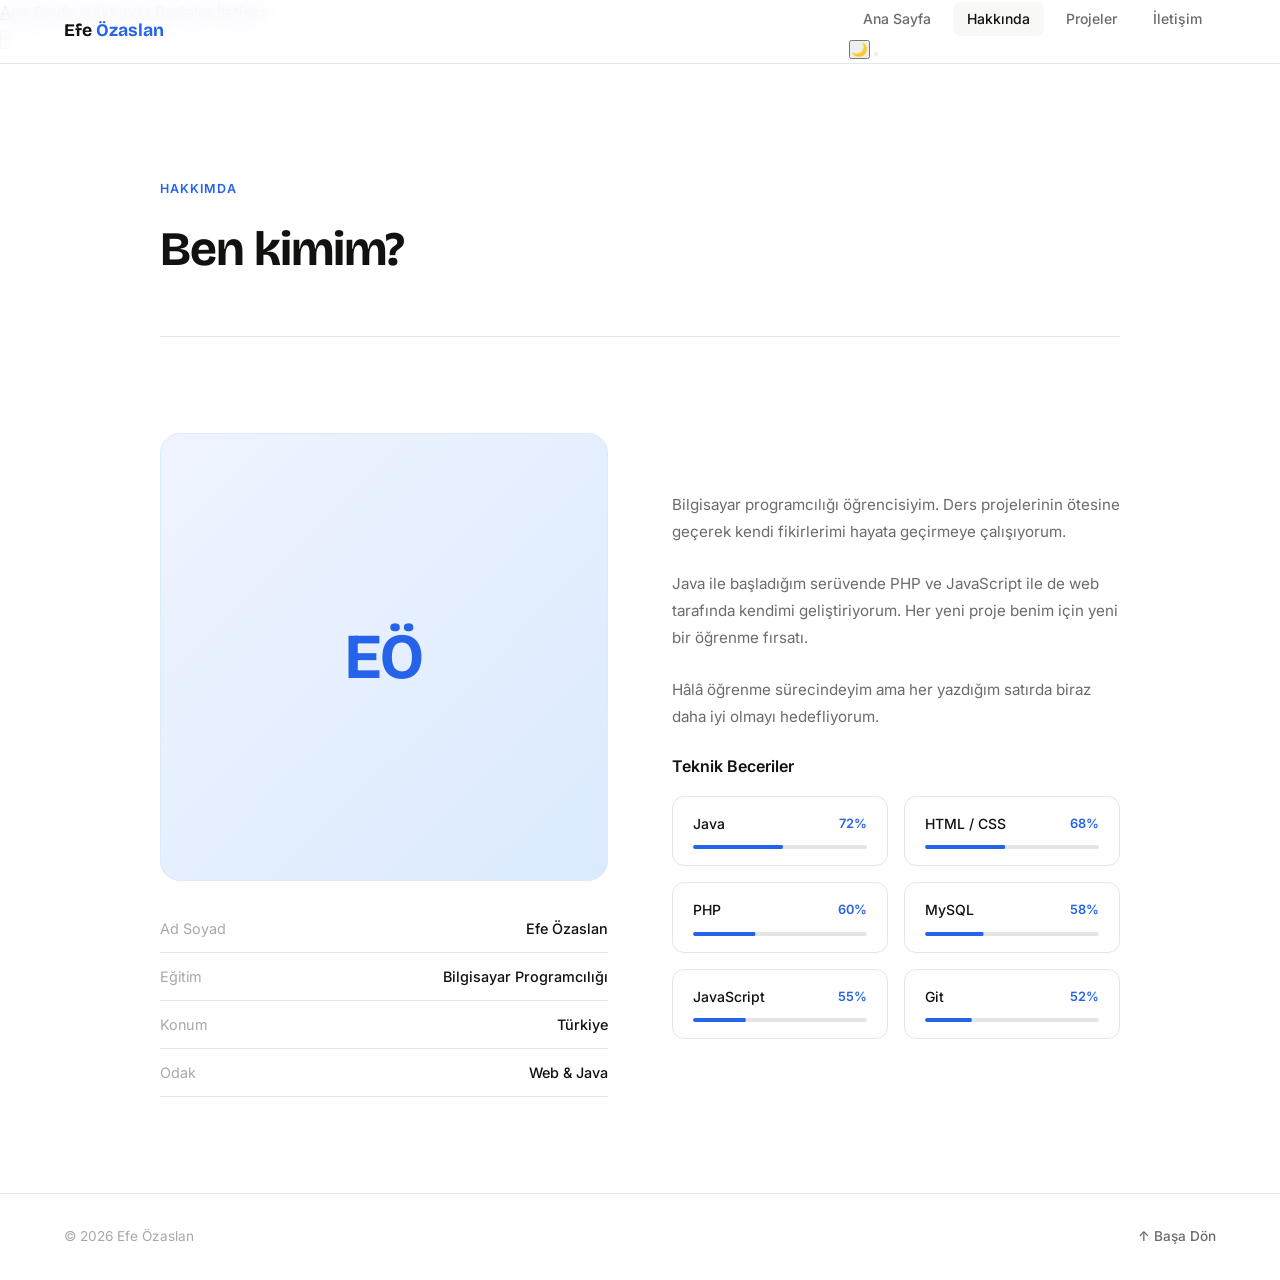
==== about.html @ 647ef697 "27nisan" ====
<!DOCTYPE html>
<html lang="tr">
<head>
  <meta charset="UTF-8">
  <meta name="viewport" content="width=device-width, initial-scale=1.0">
  <meta name="description" content="Efe Özaslan hakkında — Bilgisayar Programcılığı Öğrencisi">
  <meta name="author" content="Efe Özaslan">
  <title>Hakkında — Efe Özaslan</title>
  <link href="https://fonts.googleapis.com/css2?family=Inter:wght@300;400;500;600&family=Bricolage+Grotesque:wght@400;600;700&display=swap" rel="stylesheet">
  <link rel="stylesheet" href="../assets/css/style.css">
</head>
<body>

<nav>
  <a href="../index.html" class="logo">Efe <span>Özaslan</span></a>
  <div class="nav-right">
    <div class="nav-links">
      <a href="../index.html">Ana Sayfa</a>
      <a href="about.html">Hakkında</a>
      <a href="projeler.html">Projeler</a>
      <a href="contact.html">İletişim</a>
    </div>
    <button id="theme-toggle" title="Tema değiştir">🌙</button>
    <button class="hamburger" aria-label="Menüyü aç/kapat" aria-expanded="false">
      <span></span><span></span><span></span>
    </button>
  </div>
</nav>

<div class="mobile-menu">
  <a href="../index.html">Ana Sayfa</a>
  <a href="about.html">Hakkında</a>
  <a href="projeler.html">Projeler</a>
  <a href="contact.html">İletişim</a>
</div>

<button id="back-to-top" title="Başa dön">↑</button>

<main>
  <div class="page-hero">
    <div class="container">
      <div class="section-tag">Hakkımda</div>
      <h1>Ben kimim?</h1>
    </div>
  </div>

  <section>
    <div class="container">
      <div class="about-grid">
        <div>
          <div class="about-avatar reveal">EÖ</div>
          <div class="info-rows reveal d1" style="margin-top: 24px;">
            <div class="info-row"><span class="info-key">Ad Soyad</span><span class="info-val">Efe Özaslan</span></div>
            <div class="info-row"><span class="info-key">Eğitim</span><span class="info-val">Bilgisayar Programcılığı</span></div>
            <div class="info-row"><span class="info-key">Konum</span><span class="info-val">Türkiye</span></div>
            <div class="info-row"><span class="info-key">Odak</span><span class="info-val">Web & Java</span></div>
          </div>
        </div>
        <div>
          <p class="section-desc reveal">Bilgisayar programcılığı öğrencisiyim. Ders projelerinin ötesine geçerek kendi fikirlerimi hayata geçirmeye çalışıyorum.</p>
          <p class="section-desc reveal d1">Java ile başladığım serüvende PHP ve JavaScript ile de web tarafında kendimi geliştiriyorum. Her yeni proje benim için yeni bir öğrenme fırsatı.</p>
          <p class="section-desc reveal d2">Hâlâ öğrenme sürecindeyim ama her yazdığım satırda biraz daha iyi olmayı hedefliyorum.</p>

          <h3 class="reveal d2" style="font-size:1rem;font-weight:600;margin-bottom:16px;margin-top:8px;">Teknik Beceriler</h3>
          <div class="skills-grid reveal d3">
            <div class="skill-card"><div class="skill-top"><span class="skill-name">Java</span><span class="skill-pct">72%</span></div><div class="skill-bar"><div class="skill-fill" style="width:72%"></div></div></div>
            <div class="skill-card"><div class="skill-top"><span class="skill-name">HTML / CSS</span><span class="skill-pct">68%</span></div><div class="skill-bar"><div class="skill-fill" style="width:68%"></div></div></div>
            <div class="skill-card"><div class="skill-top"><span class="skill-name">PHP</span><span class="skill-pct">60%</span></div><div class="skill-bar"><div class="skill-fill" style="width:60%"></div></div></div>
            <div class="skill-card"><div class="skill-top"><span class="skill-name">MySQL</span><span class="skill-pct">58%</span></div><div class="skill-bar"><div class="skill-fill" style="width:58%"></div></div></div>
            <div class="skill-card"><div class="skill-top"><span class="skill-name">JavaScript</span><span class="skill-pct">55%</span></div><div class="skill-bar"><div class="skill-fill" style="width:55%"></div></div></div>
            <div class="skill-card"><div class="skill-top"><span class="skill-name">Git</span><span class="skill-pct">52%</span></div><div class="skill-bar"><div class="skill-fill" style="width:52%"></div></div></div>
          </div>
        </div>
      </div>
    </div>
  </section>
</main>

<footer>
  <span class="footer-text">© 2026 Efe Özaslan</span>
  <a class="footer-up">↑ Başa Dön</a>
</footer>

<script src="../assets/js/main.js"></script>
</body>
</html>
---- assets/css/style.css ----
*, *::before, *::after { margin: 0; padding: 0; box-sizing: border-box; }

:root {
  --bg: #ffffff;
  --bg2: #f8f8f7;
  --text: #111110;
  --text-muted: #6b6b68;
  --text-light: #a8a8a4;
  --accent: #2563eb;
  --accent-light: #eff4ff;
  --border: #e5e5e3;
  --radius: 12px;
}

html { scroll-behavior: smooth; }

body {
  font-family: 'Inter', sans-serif;
  background: var(--bg);
  color: var(--text);
  line-height: 1.6;
  -webkit-font-smoothing: antialiased;
}

/* ── NAV ── */
nav {
  position: fixed; top: 0; left: 0; right: 0; z-index: 100;
  display: flex; justify-content: space-between; align-items: center;
  padding: 0 64px; height: 64px;
  background: rgba(255,255,255,0.9);
  backdrop-filter: blur(12px);
  border-bottom: 1px solid var(--border);
}
.logo {
  font-family: 'Bricolage Grotesque', sans-serif;
  font-size: 1.1rem; font-weight: 700;
  color: var(--text); text-decoration: none;
}
.logo span { color: var(--accent); }
.nav-links { display: flex; gap: 8px; }
.nav-links a {
  font-size: 0.875rem; font-weight: 500;
  color: var(--text-muted); text-decoration: none;
  padding: 6px 14px; border-radius: 8px;
  transition: background 0.2s, color 0.2s;
}
.nav-links a:hover,
.nav-links a.active { background: var(--bg2); color: var(--text); }

/* ── LAYOUT ── */
main { padding-top: 64px; }
section { padding: 96px 64px; }
.container { max-width: 960px; margin: 0 auto; }
.section-divider { border: none; border-top: 1px solid var(--border); margin: 0; }

/* ── TYPOGRAPHY ── */
.section-tag {
  font-size: 0.78rem; font-weight: 600;
  color: var(--accent); text-transform: uppercase;
  letter-spacing: 0.08em; margin-bottom: 12px;
}
.section-title {
  font-family: 'Bricolage Grotesque', sans-serif;
  font-size: clamp(1.8rem, 3.5vw, 2.5rem);
  font-weight: 700; line-height: 1.2;
  letter-spacing: -0.02em; margin-bottom: 16px;
}
.section-desc {
  font-size: 0.95rem; color: var(--text-muted);
  line-height: 1.8; margin-bottom: 24px;
}

/* ── BUTTONS ── */
.btn {
  display: inline-flex; align-items: center; gap: 8px;
  padding: 12px 24px; border-radius: 10px;
  font-size: 0.9rem; font-weight: 500;
  text-decoration: none; cursor: pointer; border: none;
  font-family: 'Inter', sans-serif;
  transition: all 0.2s;
}
.btn-primary { background: var(--accent); color: #fff; }
.btn-primary:hover { background: #1d4ed8; transform: translateY(-1px); box-shadow: 0 4px 16px rgba(37,99,235,0.3); }
.btn-secondary { background: var(--bg2); color: var(--text); border: 1px solid var(--border); }
.btn-secondary:hover { background: #f0f0ee; transform: translateY(-1px); }

/* ── HERO ── */
.hero {
  min-height: calc(100vh - 64px);
  display: flex; align-items: center;
  padding: 0 64px;
}
.hero-inner { max-width: 960px; margin: 0 auto; width: 100%; }
.hero-title {
  font-family: 'Bricolage Grotesque', sans-serif;
  font-size: clamp(2.8rem, 6vw, 5rem);
  font-weight: 700; line-height: 1.1;
  letter-spacing: -0.03em;
  margin-bottom: 20px;
}
.hero-title span { color: var(--accent); }
.hero-desc {
  font-size: 1.1rem; color: var(--text-muted);
  max-width: 520px; line-height: 1.7; margin-bottom: 36px;
}
.hero-actions { display: flex; gap: 12px; flex-wrap: wrap; margin-bottom: 64px; }
.hero-stats { display: flex; gap: 40px; padding-top: 32px; border-top: 1px solid var(--border); }
.stat-val {
  font-family: 'Bricolage Grotesque', sans-serif;
  font-size: 2rem; font-weight: 700; color: var(--text); line-height: 1;
}
.stat-label { font-size: 0.8rem; color: var(--text-light); margin-top: 4px; }

/* ── ABOUT ── */
.about-grid { display: grid; grid-template-columns: 1fr 1fr; gap: 64px; align-items: center; }
.about-avatar {
  width: 100%; aspect-ratio: 1;
  background: linear-gradient(135deg, #eff4ff 0%, #dbeafe 100%);
  border-radius: 20px;
  display: flex; align-items: center; justify-content: center;
  font-family: 'Bricolage Grotesque', sans-serif;
  font-size: 4rem; font-weight: 700; color: var(--accent);
  border: 1px solid #dbeafe;
}
.info-rows { display: flex; flex-direction: column; }
.info-row {
  display: flex; justify-content: space-between;
  padding: 12px 0; border-bottom: 1px solid var(--border);
  font-size: 0.9rem;
}
.info-key { color: var(--text-light); }
.info-val { font-weight: 500; color: var(--text); }

/* ── SKILLS ── */
.skills-grid { display: grid; grid-template-columns: 1fr 1fr; gap: 16px; }
.skill-card {
  padding: 16px 20px;
  border: 1px solid var(--border); border-radius: var(--radius);
}
.skill-top { display: flex; justify-content: space-between; align-items: center; margin-bottom: 10px; }
.skill-name { font-size: 0.875rem; font-weight: 500; color: var(--text); }
.skill-pct { font-size: 0.8rem; color: var(--accent); font-weight: 600; }
.skill-bar { height: 4px; background: var(--border); border-radius: 2px; overflow: hidden; }
.skill-fill {
  height: 100%; background: var(--accent); border-radius: 2px;
  transform-origin: left; transform: scaleX(0);
  transition: transform 1s cubic-bezier(0.4,0,0.2,1);
}

/* ── PROJECTS ── */
.projects-list { display: flex; flex-direction: column; gap: 16px; }
.project-card {
  display: flex; align-items: flex-start; gap: 20px;
  padding: 24px; border: 1px solid var(--border);
  border-radius: var(--radius); background: var(--bg);
  transition: border-color 0.2s, box-shadow 0.2s, transform 0.2s;
  text-decoration: none; color: inherit;
}
.project-card:hover {
  border-color: var(--accent);
  box-shadow: 0 4px 20px rgba(37,99,235,0.08);
  transform: translateY(-2px);
}
.project-icon {
  width: 44px; height: 44px; border-radius: 10px;
  background: var(--accent-light);
  display: flex; align-items: center; justify-content: center;
  font-size: 1.2rem; flex-shrink: 0;
}
.project-info { flex: 1; }
.project-name {
  font-family: 'Bricolage Grotesque', sans-serif;
  font-size: 1.05rem; font-weight: 600;
  color: var(--text); margin-bottom: 4px;
}
.project-desc { font-size: 0.875rem; color: var(--text-muted); line-height: 1.6; margin-bottom: 12px; }
.project-tags { display: flex; flex-wrap: wrap; gap: 6px; }
.project-tag {
  font-size: 0.75rem; font-weight: 500;
  padding: 3px 10px; border-radius: 6px;
  background: var(--bg2); color: var(--text-muted);
  border: 1px solid var(--border);
}
.project-arrow { color: var(--text-light); font-size: 1.2rem; align-self: center; transition: transform 0.2s, color 0.2s; }
.project-card:hover .project-arrow { transform: translateX(4px); color: var(--accent); }

/* ── CONTACT ── */
.contact-grid { display: grid; grid-template-columns: 1fr 1fr; gap: 64px; }
.contact-links { display: flex; flex-direction: column; gap: 12px; margin-top: 28px; }
.contact-link {
  display: flex; align-items: center; gap: 14px;
  padding: 14px 18px; border: 1px solid var(--border);
  border-radius: var(--radius); text-decoration: none; color: var(--text);
  transition: border-color 0.2s, background 0.2s;
}
.contact-link:hover { border-color: var(--accent); background: var(--accent-light); }
.contact-link-icon {
  width: 36px; height: 36px; border-radius: 8px;
  background: var(--bg2); border: 1px solid var(--border);
  display: flex; align-items: center; justify-content: center;
  font-size: 0.8rem; font-weight: 600; color: var(--text-muted); flex-shrink: 0;
}
.contact-link-text { font-size: 0.875rem; font-weight: 500; }

/* ── FORM ── */
.form-group { margin-bottom: 16px; }
label { display: block; font-size: 0.8rem; font-weight: 500; color: var(--text-muted); margin-bottom: 6px; }
input, textarea {
  width: 100%; padding: 10px 14px;
  border: 1px solid var(--border); border-radius: 8px;
  font-family: 'Inter', sans-serif; font-size: 0.9rem; color: var(--text);
  background: var(--bg); outline: none;
  transition: border-color 0.2s, box-shadow 0.2s;
}
input:focus, textarea:focus { border-color: var(--accent); box-shadow: 0 0 0 3px rgba(37,99,235,0.1); }
textarea { height: 120px; resize: vertical; }

/* ── FOOTER ── */
footer {
  padding: 32px 64px;
  border-top: 1px solid var(--border);
  display: flex; justify-content: space-between; align-items: center;
}
.footer-text { font-size: 0.85rem; color: var(--text-light); }
.footer-up {
  font-size: 0.85rem; font-weight: 500;
  color: var(--text-muted); text-decoration: none; cursor: pointer;
  transition: color 0.2s;
}
.footer-up:hover { color: var(--accent); }

/* ── PAGE HERO (iç sayfalar) ── */
.page-hero { padding: 64px 64px 0; }
.page-hero .container { max-width: 960px; margin: 0 auto; padding-bottom: 48px; border-bottom: 1px solid var(--border); }
.page-hero h1 {
  font-family: 'Bricolage Grotesque', sans-serif;
  font-size: clamp(2rem, 4vw, 3rem);
  font-weight: 700; letter-spacing: -0.02em; margin-top: 8px;
}

/* ── REVEAL ── */
.reveal { opacity: 0; transform: translateY(16px); transition: opacity 0.6s ease, transform 0.6s ease; }
.reveal.vis { opacity: 1; transform: translateY(0); }
.d1 { transition-delay: 0.08s; }
.d2 { transition-delay: 0.16s; }
.d3 { transition-delay: 0.24s; }

/* ── RESPONSIVE ── */
@media (max-width: 768px) {
  nav, footer { padding-left: 20px; padding-right: 20px; }
  section { padding: 64px 20px; }
  .hero { padding: 40px 20px; }
  .page-hero { padding: 40px 20px 0; }
  .about-grid, .contact-grid { grid-template-columns: 1fr; gap: 40px; }
  .skills-grid { grid-template-columns: 1fr; }
  .hero-stats { gap: 24px; }
  .nav-links { gap: 4px; }
  .nav-links a { padding: 6px 10px; font-size: 0.8rem; }
}
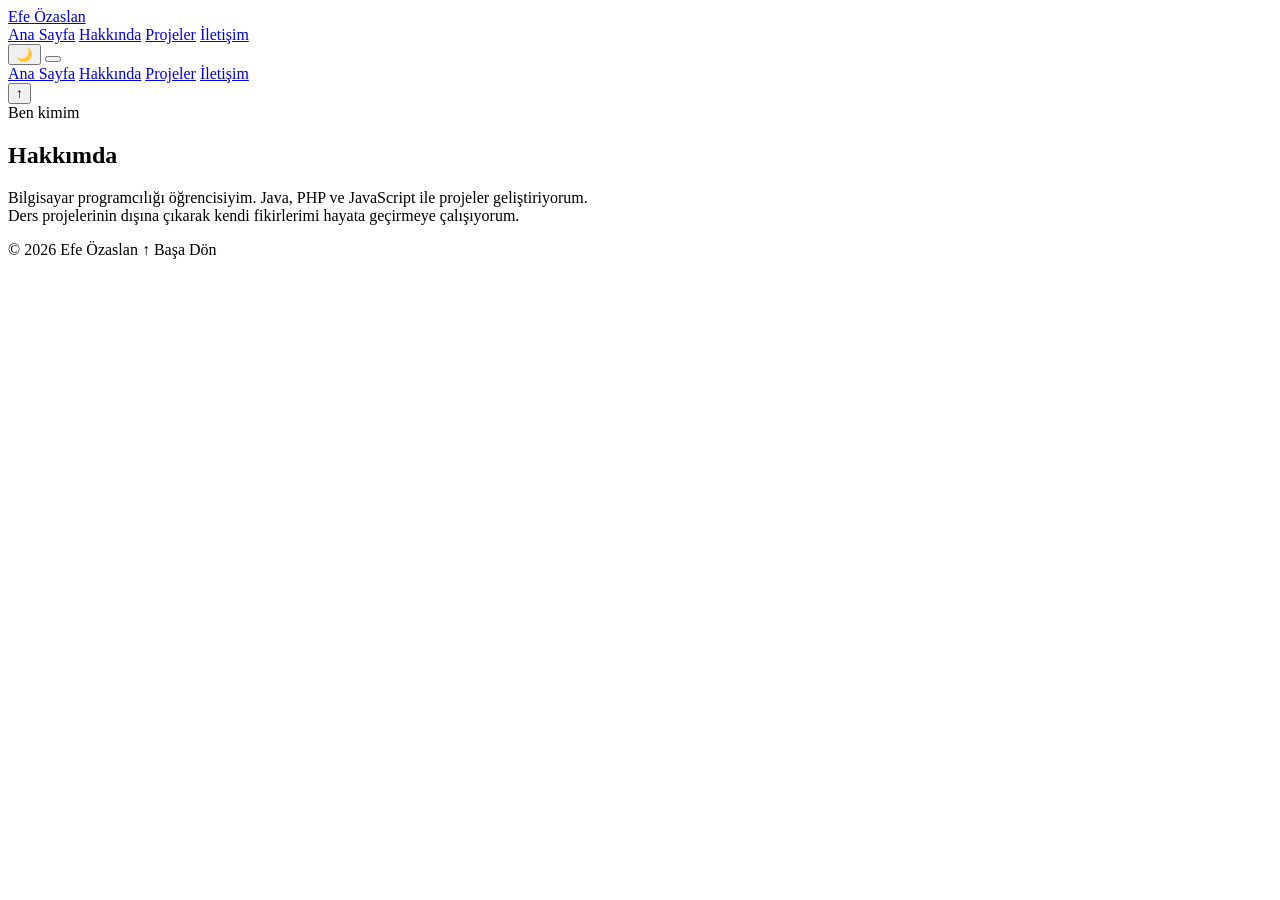
==== commit 93ec5925: "2 mayıs 2 mayıs" ====
--- a/about.html
+++ b/about.html
@@ -3,20 +3,17 @@
 <head>
   <meta charset="UTF-8">
   <meta name="viewport" content="width=device-width, initial-scale=1.0">
-  <meta name="description" content="Efe Özaslan hakkında — Bilgisayar Programcılığı Öğrencisi">
-  <meta name="author" content="Efe Özaslan">
   <title>Hakkında — Efe Özaslan</title>
   <link href="https://fonts.googleapis.com/css2?family=Inter:wght@300;400;500;600&family=Bricolage+Grotesque:wght@400;600;700&display=swap" rel="stylesheet">
   <link rel="stylesheet" href="../assets/css/style.css">
 </head>
 <body>
-
 <nav>
   <a href="../index.html" class="logo">Efe <span>Özaslan</span></a>
   <div class="nav-right">
     <div class="nav-links">
       <a href="../index.html">Ana Sayfa</a>
-      <a href="about.html">Hakkında</a>
+      <a href="about.html" class="active">Hakkında</a>
       <a href="projeler.html">Projeler</a>
       <a href="contact.html">İletişim</a>
     </div>
@@ -26,61 +23,29 @@
     </button>
   </div>
 </nav>
-
 <div class="mobile-menu">
   <a href="../index.html">Ana Sayfa</a>
   <a href="about.html">Hakkında</a>
   <a href="projeler.html">Projeler</a>
   <a href="contact.html">İletişim</a>
 </div>
-
 <button id="back-to-top" title="Başa dön">↑</button>
-
 <main>
-  <div class="page-hero">
-    <div class="container">
-      <div class="section-tag">Hakkımda</div>
-      <h1>Ben kimim?</h1>
-    </div>
-  </div>
-
   <section>
     <div class="container">
-      <div class="about-grid">
-        <div>
-          <div class="about-avatar reveal">EÖ</div>
-          <div class="info-rows reveal d1" style="margin-top: 24px;">
-            <div class="info-row"><span class="info-key">Ad Soyad</span><span class="info-val">Efe Özaslan</span></div>
-            <div class="info-row"><span class="info-key">Eğitim</span><span class="info-val">Bilgisayar Programcılığı</span></div>
-            <div class="info-row"><span class="info-key">Konum</span><span class="info-val">Türkiye</span></div>
-            <div class="info-row"><span class="info-key">Odak</span><span class="info-val">Web & Java</span></div>
-          </div>
-        </div>
-        <div>
-          <p class="section-desc reveal">Bilgisayar programcılığı öğrencisiyim. Ders projelerinin ötesine geçerek kendi fikirlerimi hayata geçirmeye çalışıyorum.</p>
-          <p class="section-desc reveal d1">Java ile başladığım serüvende PHP ve JavaScript ile de web tarafında kendimi geliştiriyorum. Her yeni proje benim için yeni bir öğrenme fırsatı.</p>
-          <p class="section-desc reveal d2">Hâlâ öğrenme sürecindeyim ama her yazdığım satırda biraz daha iyi olmayı hedefliyorum.</p>
-
-          <h3 class="reveal d2" style="font-size:1rem;font-weight:600;margin-bottom:16px;margin-top:8px;">Teknik Beceriler</h3>
-          <div class="skills-grid reveal d3">
-            <div class="skill-card"><div class="skill-top"><span class="skill-name">Java</span><span class="skill-pct">72%</span></div><div class="skill-bar"><div class="skill-fill" style="width:72%"></div></div></div>
-            <div class="skill-card"><div class="skill-top"><span class="skill-name">HTML / CSS</span><span class="skill-pct">68%</span></div><div class="skill-bar"><div class="skill-fill" style="width:68%"></div></div></div>
-            <div class="skill-card"><div class="skill-top"><span class="skill-name">PHP</span><span class="skill-pct">60%</span></div><div class="skill-bar"><div class="skill-fill" style="width:60%"></div></div></div>
-            <div class="skill-card"><div class="skill-top"><span class="skill-name">MySQL</span><span class="skill-pct">58%</span></div><div class="skill-bar"><div class="skill-fill" style="width:58%"></div></div></div>
-            <div class="skill-card"><div class="skill-top"><span class="skill-name">JavaScript</span><span class="skill-pct">55%</span></div><div class="skill-bar"><div class="skill-fill" style="width:55%"></div></div></div>
-            <div class="skill-card"><div class="skill-top"><span class="skill-name">Git</span><span class="skill-pct">52%</span></div><div class="skill-bar"><div class="skill-fill" style="width:52%"></div></div></div>
-          </div>
-        </div>
-      </div>
+      <div class="section-tag reveal">Ben kimim</div>
+      <h1 class="section-title reveal d1">Hakkımda</h1>
+      <p class="section-desc reveal d2" style="max-width:600px;">
+        Bilgisayar programcılığı öğrencisiyim. Java, PHP ve JavaScript ile projeler geliştiriyorum. 
+        Ders projelerinin dışına çıkarak kendi fikirlerimi hayata geçirmeye çalışıyorum.
+      </p>
     </div>
   </section>
 </main>
-
 <footer>
   <span class="footer-text">© 2026 Efe Özaslan</span>
   <a class="footer-up">↑ Başa Dön</a>
 </footer>
-
 <script src="../assets/js/main.js"></script>
 </body>
 </html>
